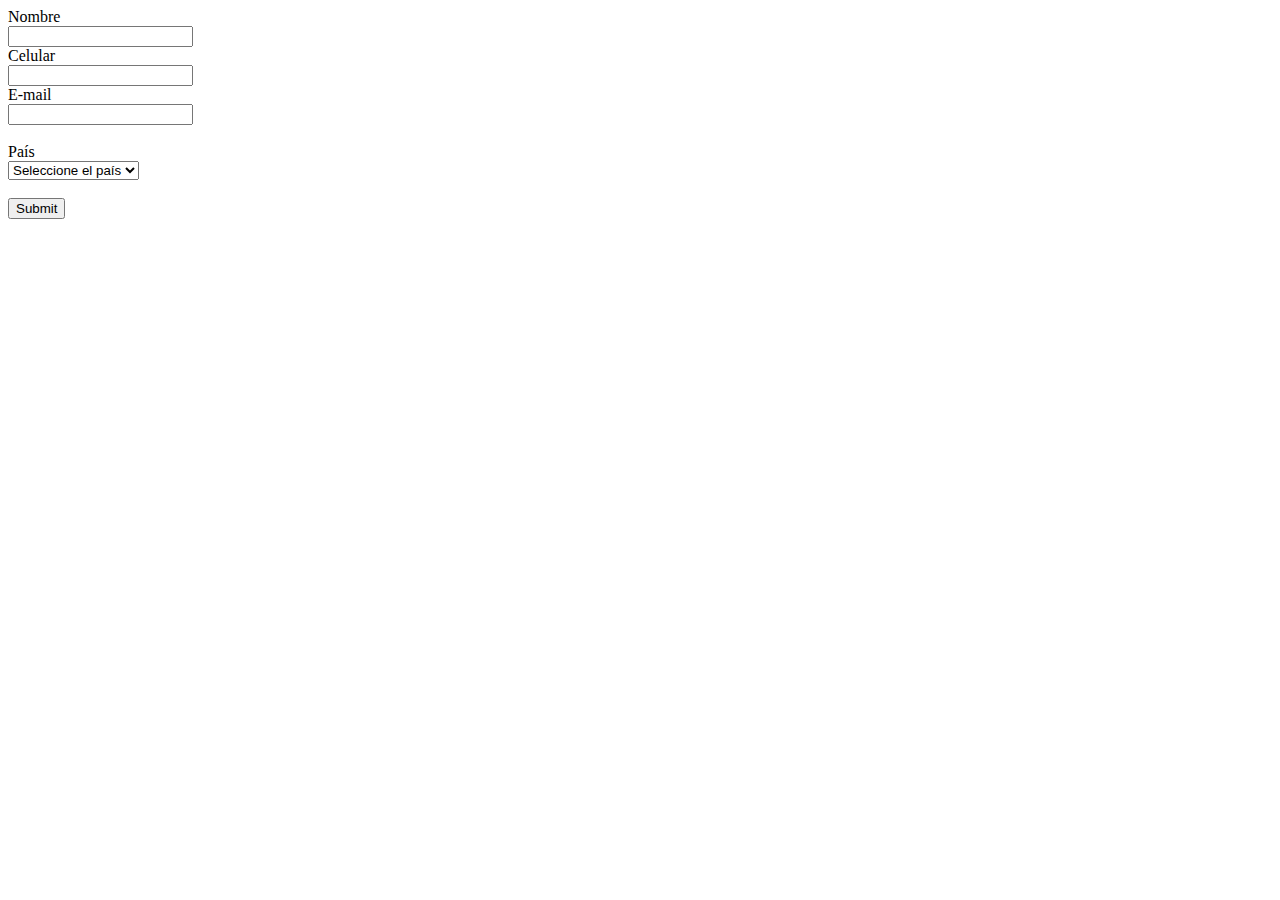
==== index.html @ 013e16a6 "Adding main validations and some HTML changes" ====
<!DOCTYPE html>
<html lang="en">
<head>
	<meta charset="UTF-8">
	<title></title>
</head>
<body>
	<form action="">
		<label for="name">Nombre</label>
		<br>
		<input type="text" id="name" name="name">
		<br>
		<label for="phone-number">Celular</label>
		<br>
		<input type="number" id="phone-number" name="phoneNumber">
		<br>
		<label for="email">E-mail</label>
		<br>
		<input type="email" id="email" name="email">
		<br>
		<br>
		<label for="country">País</label>
		<br>
		<select id="country" name="country">
			<option value="default-option">Seleccione el país</option>
			<option value="CO">Colombia</option>
			<option value="ESP">España</option>
			<option value="ARG">Argentina</option>
			<option value="BRA">Brasil</option>
		</select>
		<br>
		<br>
		<input type="submit" id="submitButton">
		
	</form>
	<script src="validations.js"></script>
</body>
</html>
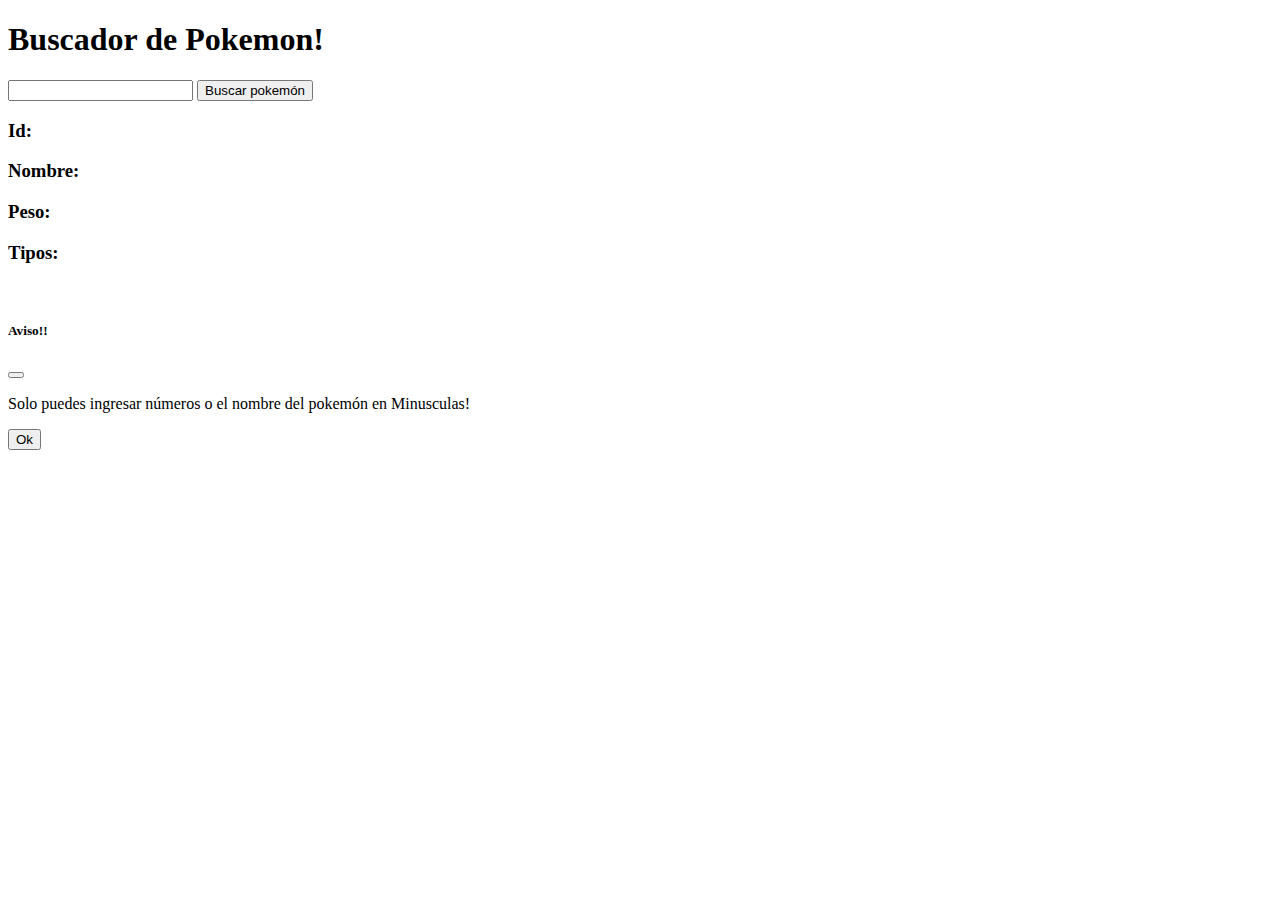
==== commit 696766cc: "Add files via upload" ====
--- a/index.html
+++ b/index.html
@@ -1,38 +1,70 @@
-<!DOCTYPE html>
-<html lang="en">
-<head>
-	<meta charset="UTF-8">
-	<title></title>
-</head>
-<body>
-	<form action="">
-		<label for="name">Nombre</label>
-		<br>
-		<input type="text" id="name" name="name">
-		<br>
-		<label for="phone-number">Celular</label>
-		<br>
-		<input type="number" id="phone-number" name="phoneNumber">
-		<br>
-		<label for="email">E-mail</label>
-		<br>
-		<input type="email" id="email" name="email">
-		<br>
-		<br>
-		<label for="country">País</label>
-		<br>
-		<select id="country" name="country">
-			<option value="default-option">Seleccione el país</option>
-			<option value="CO">Colombia</option>
-			<option value="ESP">España</option>
-			<option value="ARG">Argentina</option>
-			<option value="BRA">Brasil</option>
-		</select>
-		<br>
-		<br>
-		<input type="submit" id="submitButton">
-		
-	</form>
-	<script src="validations.js"></script>
-</body>
-</html>
+<!DOCTYPE html>
+<html lang="en">
+
+<head>
+	<meta charset="UTF-8">
+	<meta http-equiv="X-UA-Compatible" content="IE=edge">
+	<meta name="viewport" content="width=device-width, initial-scale=1.0">
+	<link rel="stylesheet" href="assets/css/styles.css">
+	<link href="https://cdn.jsdelivr.net/npm/bootstrap@5.1.3/dist/css/bootstrap.min.css" rel="stylesheet" integrity="sha384-1BmE4kWBq78iYhFldvKuhfTAU6auU8tT94WrHftjDbrCEXSU1oBoqyl2QvZ6jIW3" crossorigin="anonymous">
+	<title>Pokemon</title>
+</head>
+
+<body>
+	
+	
+
+	<form id="formulario" action="" class="mx-auto w-50 mt-5">
+		<h1 class="text-center fw-bold text-white">Buscador de Pokemon!</h1>
+		<input id="busqueda" class="d-block w-50 mx-auto mt-3" type="text">
+		<button type="submit" class="btn btn-primary d-block mx-auto mt-3" onclick="getPokemon(busqueda.value)">Buscar pokemón</button>
+	</form>
+
+	<div id="info Pokemon" class="d-flex gap-2 mt-5 ms-5">
+		<div id="basic-information" class="w-50">
+			
+			<h3 id="id-pokemon" class="fw-bold text-white">Id: </h3>
+			<span id="value-id" class="fw-bold"></span>
+			
+			<h3 id="name-pokemon" class="fw-bold text-white">Nombre: </h3>
+			<span id="value-name" class="fw-bold"></span>
+			
+			<h3 id="weight-pokemon" class="fw-bold text-white">Peso: </h3>
+			<span id="value-weight" class="fw-bold"></span>
+			
+			<h3 id="types-pokemon" class="fw-bold text-white">Tipos: </h3>
+			<span id="value-types" class="fw-bold"></span>
+
+		</div>
+
+		<div id="photo-pokemon" class="d-flex justify-content-evenly w-50 me-5">
+			<img id="photo-male" src="" alt="" class="w-25">	
+			<img id="photo-female" src="" alt="" class="w-25">
+		</div>
+	</div>
+
+	<div class="modal" tabindex="-1">
+		<div class="modal-dialog">
+		  <div class="modal-content">
+			<div class="modal-header">
+			  <h5 class="modal-title">Aviso!!</h5>
+			  <button type="button" class="btn-close" data-bs-dismiss="modal" aria-label="Close"></button>
+			</div>
+			<div class="modal-body">
+			  <p>Solo puedes ingresar números o el nombre del pokemón en Minusculas!</p>
+			</div>
+			<div class="modal-footer">
+			  <button type="button" class="btn btn-secondary" data-bs-dismiss="modal">Ok</button>
+			</div>
+		  </div>
+		</div>
+	  </div>
+
+</body>
+
+<script src="/assets/js/http-providers.js"></script>
+<script src="/assets/js/validations.js"></script>
+<script src="https://cdn.jsdelivr.net/npm/@popperjs/core@2.10.2/dist/umd/popper.min.js" integrity="sha384-7+zCNj/IqJ95wo16oMtfsKbZ9ccEh31eOz1HGyDuCQ6wgnyJNSYdrPa03rtR1zdB" crossorigin="anonymous"></script>
+<script src="https://cdn.jsdelivr.net/npm/bootstrap@5.1.3/dist/js/bootstrap.min.js" integrity="sha384-QJHtvGhmr9XOIpI6YVutG+2QOK9T+ZnN4kzFN1RtK3zEFEIsxhlmWl5/YESvpZ13" crossorigin="anonymous"></script>
+
+</html>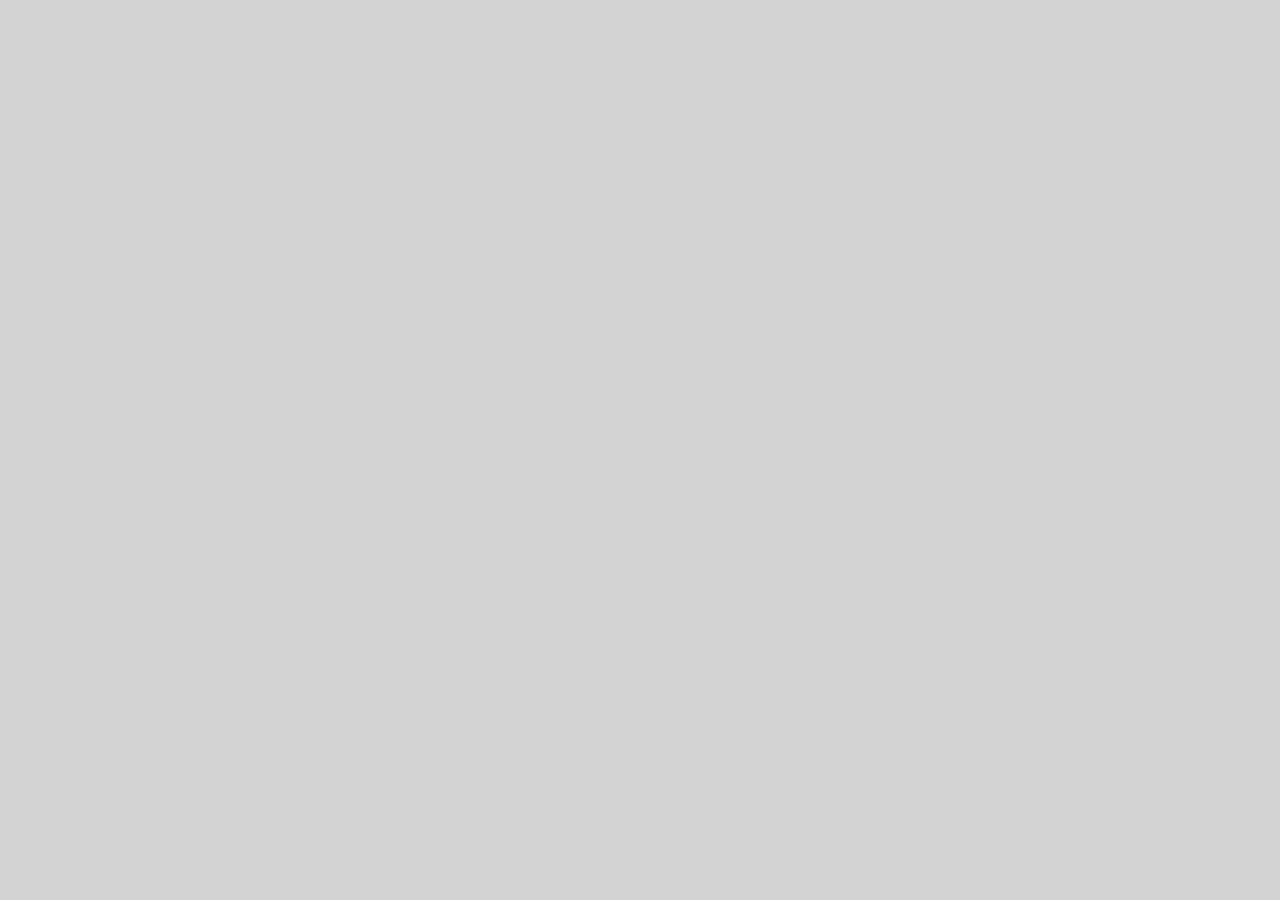
==== commit 2e218080: "Adding my pokedex" ====
--- a/index.html
+++ b/index.html
@@ -1,70 +1,24 @@
-<!DOCTYPE html>
-<html lang="en">
-
-<head>
-	<meta charset="UTF-8">
-	<meta http-equiv="X-UA-Compatible" content="IE=edge">
-	<meta name="viewport" content="width=device-width, initial-scale=1.0">
-	<link rel="stylesheet" href="assets/css/styles.css">
-	<link href="https://cdn.jsdelivr.net/npm/bootstrap@5.1.3/dist/css/bootstrap.min.css" rel="stylesheet" integrity="sha384-1BmE4kWBq78iYhFldvKuhfTAU6auU8tT94WrHftjDbrCEXSU1oBoqyl2QvZ6jIW3" crossorigin="anonymous">
-	<title>Pokemon</title>
-</head>
-
-<body>
-	
-	
-
-	<form id="formulario" action="" class="mx-auto w-50 mt-5">
-		<h1 class="text-center fw-bold text-white">Buscador de Pokemon!</h1>
-		<input id="busqueda" class="d-block w-50 mx-auto mt-3" type="text">
-		<button type="submit" class="btn btn-primary d-block mx-auto mt-3" onclick="getPokemon(busqueda.value)">Buscar pokemón</button>
-	</form>
-
-	<div id="info Pokemon" class="d-flex gap-2 mt-5 ms-5">
-		<div id="basic-information" class="w-50">
-			
-			<h3 id="id-pokemon" class="fw-bold text-white">Id: </h3>
-			<span id="value-id" class="fw-bold"></span>
-			
-			<h3 id="name-pokemon" class="fw-bold text-white">Nombre: </h3>
-			<span id="value-name" class="fw-bold"></span>
-			
-			<h3 id="weight-pokemon" class="fw-bold text-white">Peso: </h3>
-			<span id="value-weight" class="fw-bold"></span>
-			
-			<h3 id="types-pokemon" class="fw-bold text-white">Tipos: </h3>
-			<span id="value-types" class="fw-bold"></span>
-
-		</div>
-
-		<div id="photo-pokemon" class="d-flex justify-content-evenly w-50 me-5">
-			<img id="photo-male" src="" alt="" class="w-25">	
-			<img id="photo-female" src="" alt="" class="w-25">
-		</div>
-	</div>
-
-	<div class="modal" tabindex="-1">
-		<div class="modal-dialog">
-		  <div class="modal-content">
-			<div class="modal-header">
-			  <h5 class="modal-title">Aviso!!</h5>
-			  <button type="button" class="btn-close" data-bs-dismiss="modal" aria-label="Close"></button>
-			</div>
-			<div class="modal-body">
-			  <p>Solo puedes ingresar números o el nombre del pokemón en Minusculas!</p>
-			</div>
-			<div class="modal-footer">
-			  <button type="button" class="btn btn-secondary" data-bs-dismiss="modal">Ok</button>
-			</div>
-		  </div>
-		</div>
-	  </div>
-
-</body>
-
-<script src="/assets/js/http-providers.js"></script>
-<script src="/assets/js/validations.js"></script>
-<script src="https://cdn.jsdelivr.net/npm/@popperjs/core@2.10.2/dist/umd/popper.min.js" integrity="sha384-7+zCNj/IqJ95wo16oMtfsKbZ9ccEh31eOz1HGyDuCQ6wgnyJNSYdrPa03rtR1zdB" crossorigin="anonymous"></script>
-<script src="https://cdn.jsdelivr.net/npm/bootstrap@5.1.3/dist/js/bootstrap.min.js" integrity="sha384-QJHtvGhmr9XOIpI6YVutG+2QOK9T+ZnN4kzFN1RtK3zEFEIsxhlmWl5/YESvpZ13" crossorigin="anonymous"></script>
-
-</html>+<!DOCTYPE html>
+<html lang="es">
+  <head>
+    <meta charset="UTF-8" />
+    <meta http-equiv="X-UA-Compatible" content="IE=edge" />
+    <meta name="viewport" content="width=device-width, initial-scale=1.0" />
+    <link rel="stylesheet" href="./styles/index.css" />
+    <link rel="preconnect" href="https://fonts.googleapis.com" />
+    <link rel="preconnect" href="https://fonts.gstatic.com" crossorigin />
+    <link
+      href="https://fonts.googleapis.com/css2?family=Outfit:wght@100;300;400;500;600;700;900&display=swap"
+      rel="stylesheet"
+    />
+    <title>Pokemon Poo</title>
+  </head>
+  <body>
+    <div class="cards-container"></div>
+    <script src="./scripts/http-response.js"></script>
+    <script src="./scripts/dom.js"></script>
+    <script src="./scripts/pokemon.js"></script>
+    <script src="./scripts/list.js"></script>
+    <script src="./scripts/index.js"></script>
+  </body>
+</html>
--- a/styles/index.css
+++ b/styles/index.css
@@ -0,0 +1,158 @@
+.cards-container {
+  display: flex;
+  justify-content: center;
+  flex-wrap: wrap;
+  padding: 15px;
+}
+
+.pokemon-card {
+  box-shadow: 0 0 6px rgba(0, 0, 0, 0.6);
+  display: flex;
+  flex-direction: column;
+  align-items: center;
+  flex: 1 0;
+  flex-grow: 0;
+  margin: 15px;
+}
+.pokemon-card img {
+  image-rendering: pixelated;
+  width: 300px;
+}
+
+.slider {
+  width: 40%;
+  padding: 0 10px;
+  margin: auto;
+}
+.slider .slick-arrow {
+  position: absolute;
+  top: 50%;
+  transform: translateY(-50%);
+  font-size: 0px;
+  height: 60px;
+  width: 100px;
+  background-image: url("https://m.media-amazon.com/images/I/51nvOoDzt7S._AC_SL1200_.jpg");
+  background-position: center;
+  background-repeat: no-repeat;
+  background-size: cover;
+  cursor: pointer;
+}
+.slider .slick-arrow.slick-prev {
+  left: 0;
+  transform: translateX(-100%);
+}
+.slider .slick-arrow.slick-next {
+  right: 0;
+  transform: translateX(100%);
+}
+.slider .slick-arrow.slick-disabled {
+  opacity: 0;
+}
+.slider img {
+  width: 100%;
+  height: auto;
+  border-radius: 100%;
+  border: 5px solid black;
+  image-rendering: pixelated;
+}
+
+body {
+  background-color: lightgray;
+  background-image: url("https://i.pinimg.com/originals/b7/ac/c7/b7acc7a9ca1f7cc7ea122b0d05a923e4.jpg");
+  background-repeat: no-repeat;
+  background-size: cover;
+  background-position: center;
+}
+
+.basicInfo {
+  width: 80%;
+  margin: 50px auto;
+  display: flex;
+  flex-direction: column;
+  align-items: center;
+}
+.basicInfo h1 {
+  margin-bottom: 20px;
+}
+.basicInfo ul {
+  display: flex;
+  flex-direction: column;
+  align-items: center;
+  list-style: none;
+}
+
+.stats {
+  width: 80%;
+  margin: 50px auto;
+  padding: 20px;
+  box-sizing: border-box;
+  border-radius: 20px;
+  background-color: #eeec79;
+}
+.stats h2 {
+  text-align: center;
+  margin-bottom: 20px;
+}
+.stats article {
+  display: flex;
+  justify-content: space-between;
+  margin-bottom: 5px;
+}
+.stats article h3 {
+  width: 200px;
+  text-transform: capitalize;
+}
+.stats article div {
+  border-radius: 50px;
+  background-color: gray;
+  width: 100%;
+}
+.stats article p {
+  border-radius: 50px;
+  background-color: red;
+  text-align: center;
+  color: white;
+  height: 100%;
+}
+
+.abilities {
+  width: 80%;
+  margin: 50px auto;
+  padding: 20px;
+  box-sizing: border-box;
+  border-radius: 20px;
+  background-color: #c1ee79;
+  display: flex;
+  flex-wrap: wrap;
+  justify-content: center;
+}
+.abilities h2 {
+  width: 100%;
+  text-align: center;
+  margin-bottom: 20px;
+}
+.abilities p {
+  margin: 0 10px;
+  padding: 5px 10px;
+  background-color: #5c300a;
+  border-radius: 5px;
+  text-transform: capitalize;
+  color: white;
+}
+
+* {
+  border: 0;
+  margin: 0;
+  padding: 0;
+}
+
+body {
+  font-family: Outfit;
+}
+
+.wrapper {
+  background: pink;
+  width: 100%;
+}
+
+/*# sourceMappingURL=index.css.map */
